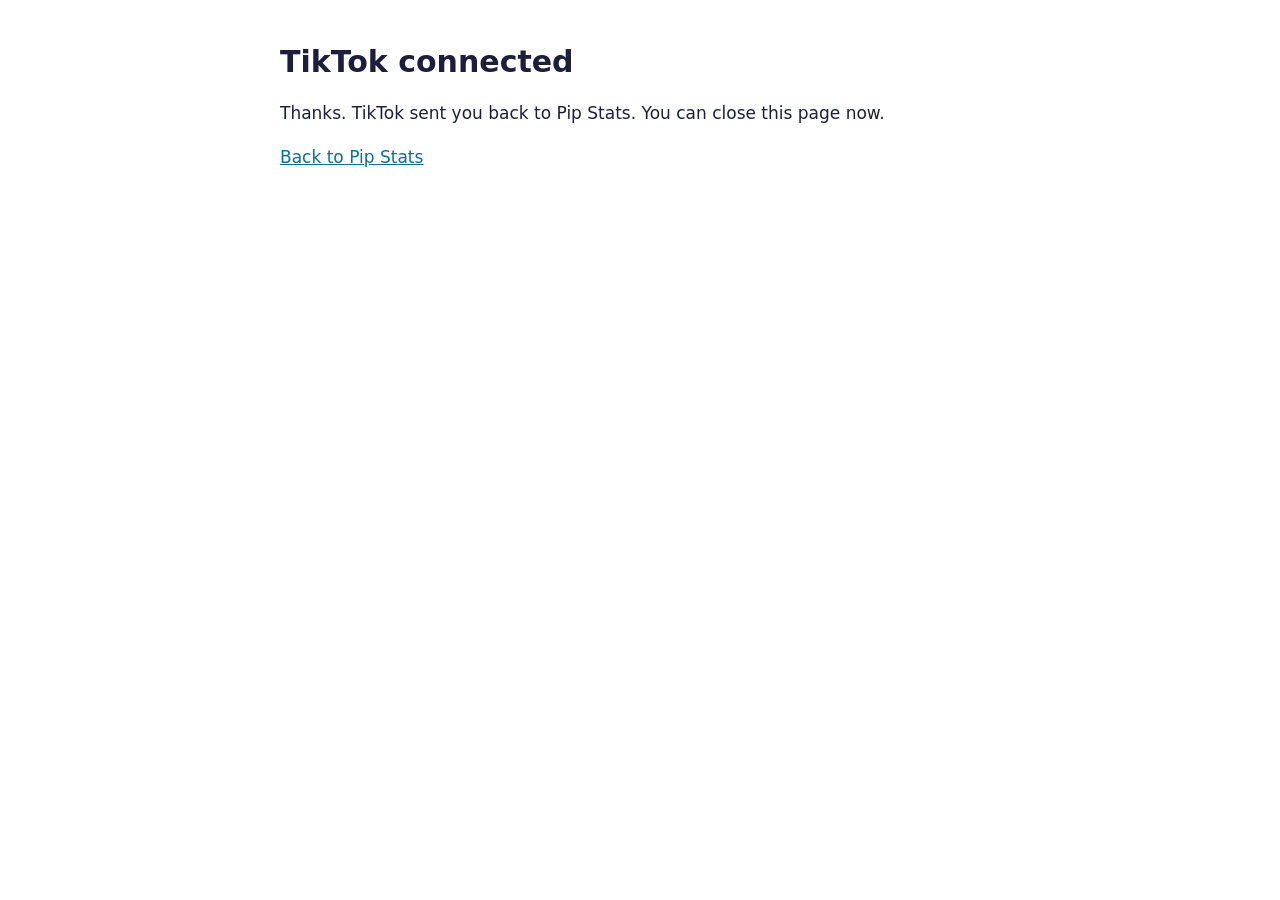
==== callback.html @ a8a09f34 "Add sign-in return page Co-Authored-By: Claude Opus 5.5 <noreply@anthropic.com>" ====
<!doctype html>
<html lang="en">
<head>
<meta charset="utf-8">
<meta name="viewport" content="width=device-width,initial-scale=1">
<meta name="referrer" content="no-referrer">
<title>Pip Stats Connected</title>
<link rel="stylesheet" href="style.css">
</head>
<body>
<main>
<h1>TikTok connected</h1>
<p>Thanks. TikTok sent you back to Pip Stats. You can close this page now.</p>
<p><a href="index.html">Back to Pip Stats</a></p>
</main>
</body>
</html>
---- style.css ----
body { margin: 0; padding: 24px 16px; background: #fff; color: #1b1f3b; font: 17px/1.6 system-ui, -apple-system, "Segoe UI", sans-serif; }
main { max-width: 720px; margin: auto; }
h1 { font-size: 30px; line-height: 1.2; }
h2 { font-size: 20px; margin-top: 28px; }
a { color: #0b6e99; }
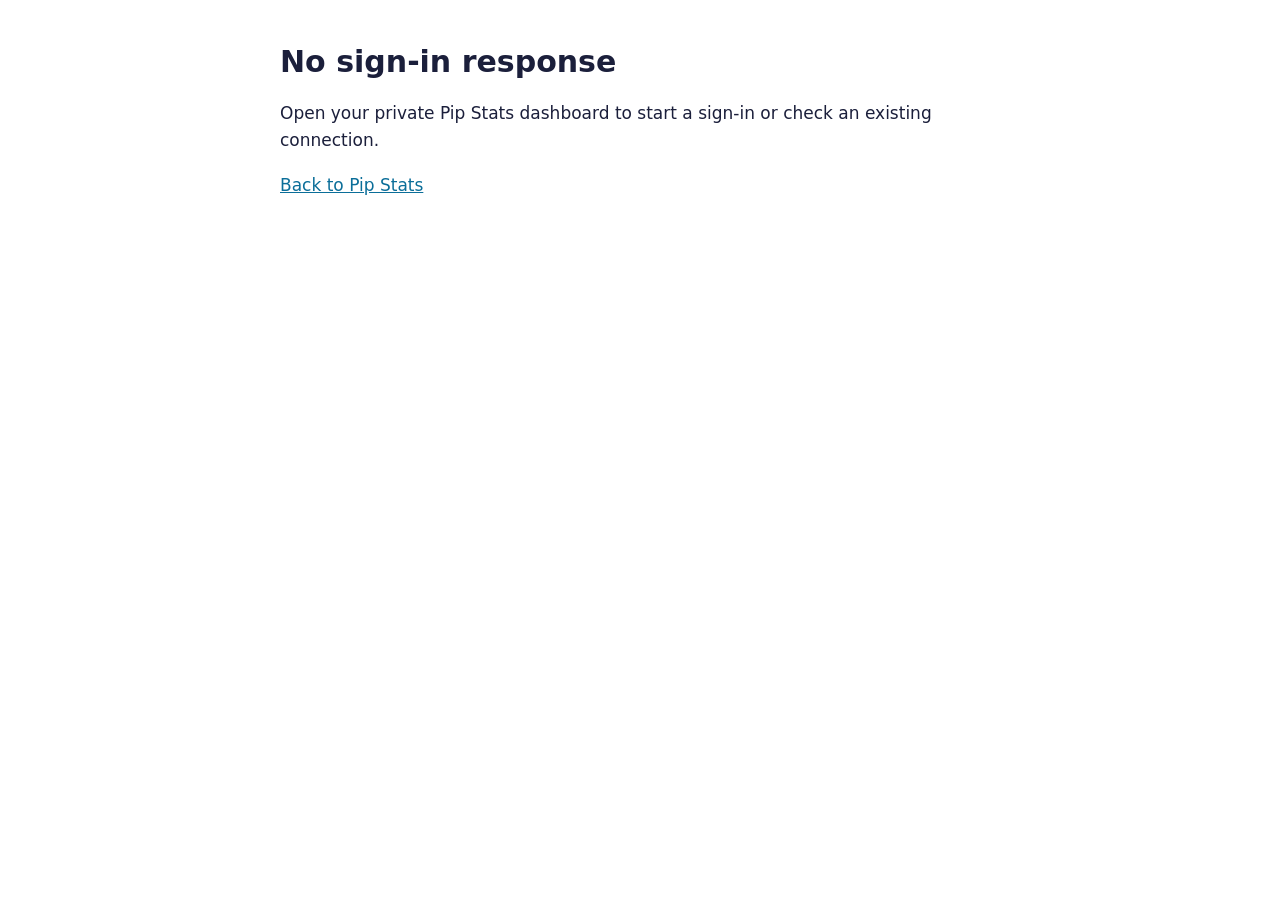
==== commit 2e7c1011: "Distinguish TikTok sign-in returns from verified connections" ====
--- a/callback.html
+++ b/callback.html
@@ -4,13 +4,17 @@
 <meta charset="utf-8">
 <meta name="viewport" content="width=device-width,initial-scale=1">
 <meta name="referrer" content="no-referrer">
-<title>Pip Stats Connected</title>
+<meta http-equiv="Content-Security-Policy" content="default-src 'none'; script-src 'self'; style-src 'self'; base-uri 'none'; form-action 'none'">
+<title>TikTok sign-in | Pip Stats</title>
 <link rel="stylesheet" href="style.css">
+<script defer src="callback.js"></script>
 </head>
 <body>
 <main>
-<h1>TikTok connected</h1>
-<p>Thanks. TikTok sent you back to Pip Stats. You can close this page now.</p>
+<div aria-live="polite" aria-atomic="true">
+<h1 id="heading">TikTok sign-in</h1>
+<p id="message">This page cannot confirm a connection. Check the status in your private Pip Stats dashboard.</p>
+</div>
 <p><a href="index.html">Back to Pip Stats</a></p>
 </main>
 </body>
